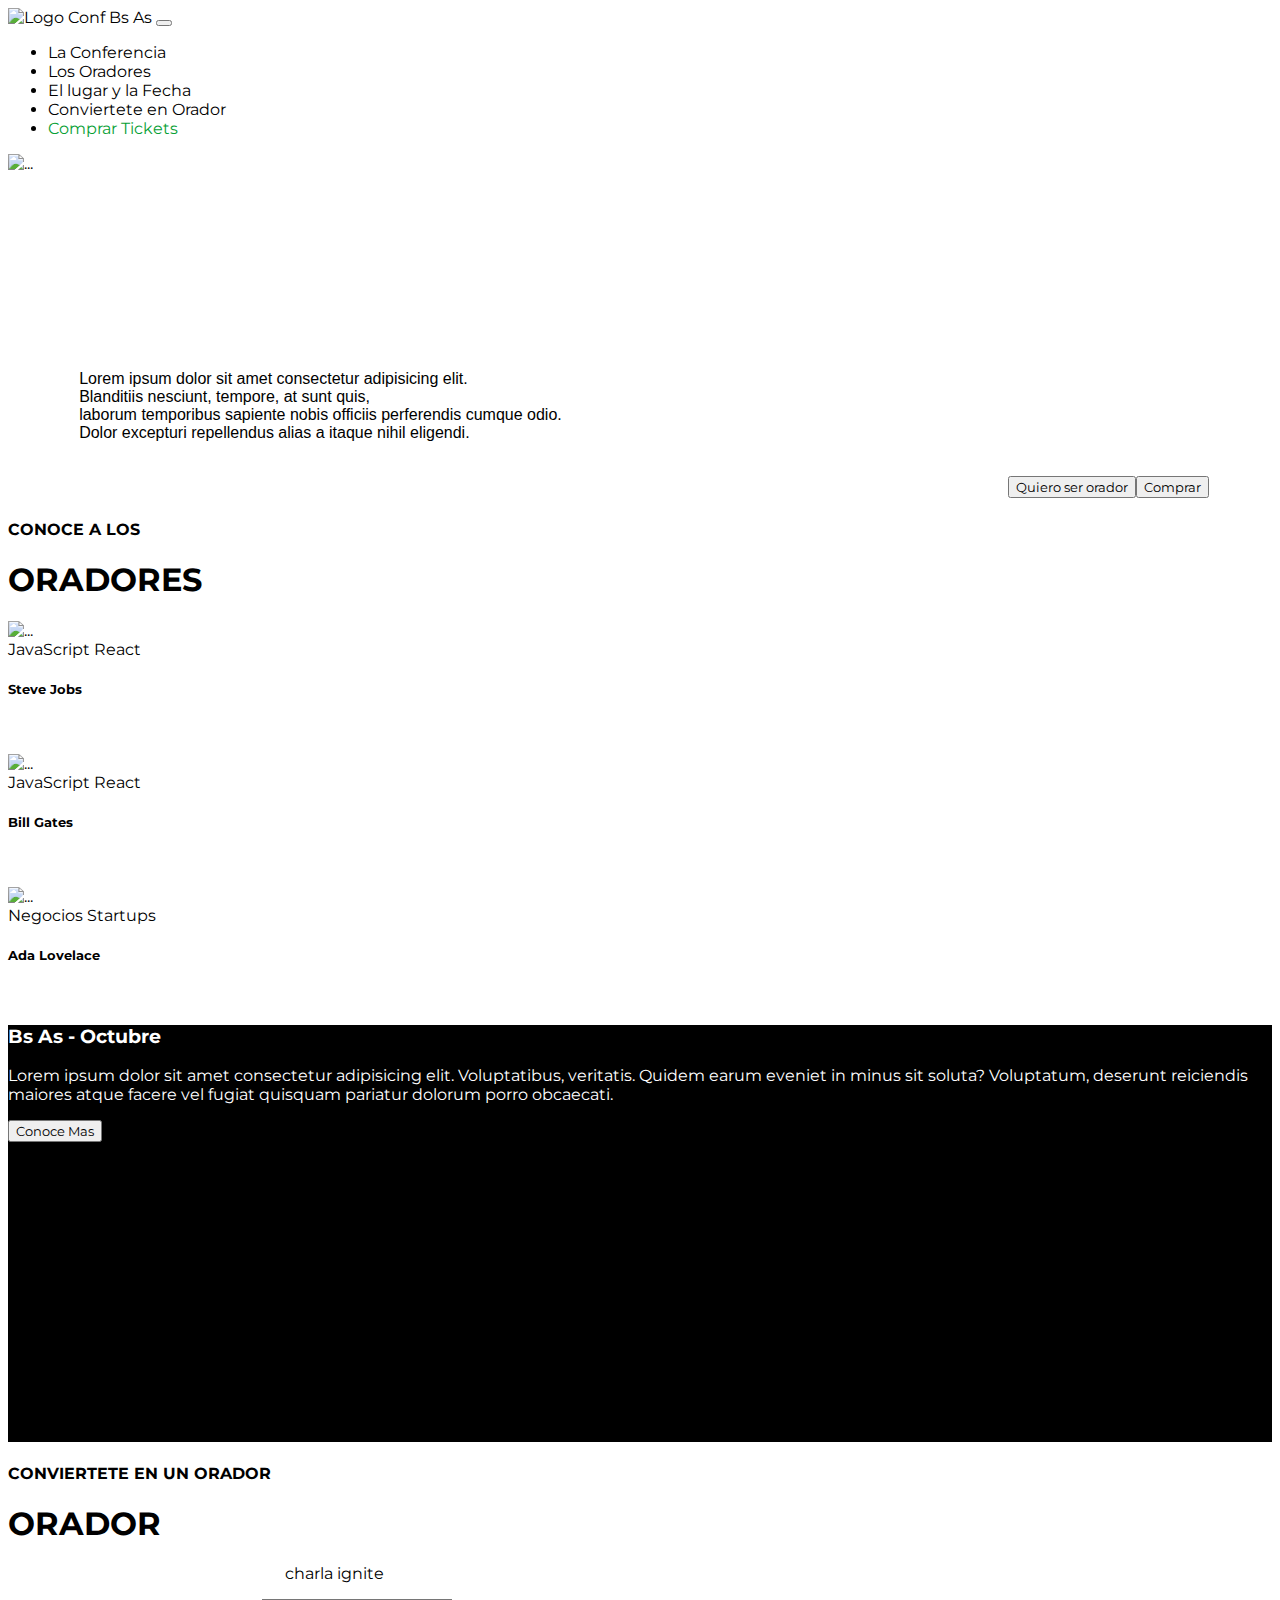
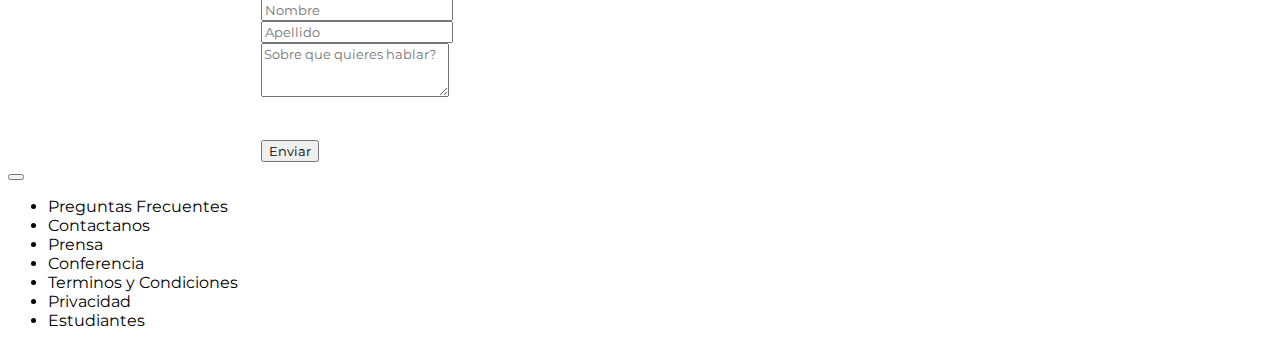
==== index.html @ 33b89969 "arreglo responsive" ====
<!doctype html>
<html lang="en">
  <head>
  <meta charset="utf-8">
  <meta name="viewport" content="width=device-width, initial-scale=1">
  <title>TP Integrador</title>
  <link rel="preconnect" href="https://fonts.googleapis.com">
  <link rel="preconnect" href="https://fonts.gstatic.com" crossorigin>
  <link href="https://fonts.googleapis.com/css2?family=Montserrat:wght@300;400;700&display=swap" rel="stylesheet"> 
  <link href="https://cdn.jsdelivr.net/npm/bootstrap@5.2.1/dist/css/bootstrap.min.css" rel="stylesheet" integrity="sha384-iYQeCzEYFbKjA/T2uDLTpkwGzCiq6soy8tYaI1GyVh/UjpbCx/TYkiZhlZB6+fzT" crossorigin="anonymous">
  <link rel="stylesheet" href="style.css">
  </head> 

  <header><!--Header-->        
    <nav class="navbar navbar-expand-lg bg-secondary">
      <div class="container-fluid ms-3">
          <img src="./Imagenes/codoacodo.png" alt="Logo" width="150" height="80" class="d-inline-block align-text-center "></a>
            <a class="navbar-brand text-white" href="#"> Conf Bs As </a>
          <button class="navbar-toggler" type="button" data-bs-toggle="collapse" data-bs-target="#navbarNav" aria-controls="navbarNav" aria-expanded="false" aria-label="Toggle navigation">
            <span class="navbar-toggler-icon"></span>
          </button>
          <div class="collapse navbar-collapse ms-5 justify-content-around" id="navbarNav">
            <ul class="navbar-nav ">
              <li class="nav-item">
              <a class="nav-link text-light" href="#Conferencia">La Conferencia</a>
              </li>
              <li class="nav-item">
              <a class="nav-link text-center" href="#Oradores">Los Oradores</a>
              </li>
              <li class="nav-item">
              <a class="nav-link text-center" href="" >El lugar y la Fecha</a>
              </li>
              <li class="nav-item">
              <a class="nav-link text-center" href="#Orador">Conviertete en Orador</a>
              </li>
              <li class="nav-item">
              <a class="nav-link text-center" href="#" style="color: rgb(7, 160, 53);">Comprar Tickets</a>
              </li>
            </ul>
          </div>
      </div>
    </nav>
  </header><!--Fin Header-->

  <body>  

    <section>
      <div class="card text-bg-dark">
        <img src="./Imagenes/ba1.jpg" class="card-img" alt="..." >
          <div class="card-img-overlay">
            <p class="card-title text-end mt-5 pad">Conf Bs As</p>
              <pre class="card-text text-end tipo">
                Lorem ipsum dolor sit amet consectetur adipisicing elit. 
                Blanditiis nesciunt, tempore, at sunt quis, 
                laborum temporibus sapiente nobis officiis perferendis cumque odio. 
                Dolor excepturi repellendus alias a itaque nihil eligendi.
              </pre>
              <div class="botones">
                <button type="button" class="btn btn-outline-light">Quiero ser orador</button>
                <button type="button" class="btn btn-success">Comprar</button>
              </div>
          </div>
      </div>
    </section>

    <main class="container mt-4 mb-4"><!--Inicio Main-->
      <section id="Oradores"><!--Inicio Columnas-->
          <h4 class="text-center">CONOCE A LOS</h4>
          <h1 class="text-center">ORADORES</h1>
          <div class="d-flex justify-content-around">
            <div class="row"> <!--Contenedor de tipo Fila-->  
              <div class="col col-md-4"> <!--Columna 1-->
                <div class="card">
                    <img src="./Imagenes/steve.jpg" class="card-img-top" alt="...">
                    <div class="card-body">
                        <span class="badge text-bg-warning">JavaScript</span> <span class="badge text-bg-info">React</span>
                    <h5 class="card-title fw-bold">Steve Jobs</h5>
                    <p class="card-text text-black">Some quick example text to build on the card title and make up the bulk of the card's content.</p>                 
                    </div>
                </div>
              </div> <!--Fin Columna 1--> 
              <div class="col col-md-4"> <!--Columna 2-->
                <div class="card">
                    <img src="./Imagenes/bill.jpg" class="card-img-top" alt="...">
                    <div class="card-body">
                        <span class="badge text-bg-warning">JavaScript</span> <span class="badge text-bg-info">React</span>
                    <h5 class="card-title fw-bold">Bill Gates</h5>
                    <p class="card-text text-black">Some quick example text to build on the card title and make up the bulk of the card's content.</p>        
                    </div>
                </div>
              </div> <!--Fin Columna 2-->  
              <div class="col col-md-4"> <!--Columna 3-->
              <div class="card">
                  <img src="./Imagenes/ada.jpeg" class="card-img-top" alt="...">
                  <div class="card-body">
                      <span class="badge text-bg-info">Negocios</span> <span class="badge text-bg-danger">Startups</span>
                  <h5 class="card-title fw-bold">Ada Lovelace</h5>
                  <p class="card-text text-black">Some quick example text to build on the card title and make up the bulk of the card's content.</p>                  
                  </div>
              </div>
              </div> <!--Fin Columna 3-->
            </div>
          </div>
      </section><!--Fin Columnas--> 
    </main><!--Fin Main-->  

    <section>  <!--Pie de tarjetas-->
      <div class="row conoce" id="Conferencia">
          <div class="col fondo-playa">
          </div>
          <div class="col fondo-gris">
            <h3 class="mt-4" id="Fecha">Bs As - Octubre</h3>
            <p>Lorem ipsum dolor sit amet consectetur adipisicing elit. Voluptatibus, veritatis. Quidem earum eveniet in minus sit soluta? Voluptatum, deserunt reiciendis maiores atque facere vel fugiat quisquam pariatur dolorum porro obcaecati.</p>
            <button type="button" class="btn btn-outline-light Octubre" href="#">Conoce Mas</button>
          </div>
      </div>
    </section> <!--Fin Pie de tarjetas-->

    <section> <!--Formulario-->
        <div class="container-form border">
            <div class="text-center mt-2">
                <h4 id="Orador">CONVIERTETE EN UN ORADOR</h4>
                <h1 class="fw-bolder">ORADOR</h1>
                <p class="text-black">Anotate como orador para dar una <a href=""> charla ignite</a>. Cuentanos de que quieres hablar!</p>
            </div>
            <div class="formulario" >
              <div class="row g-3">
                  <div class="col">
                    <input  type="text" class="form-control" placeholder="Nombre" aria-label="First name">
                  </div>
                  <div class="col">
                    <input type="text" class="form-control" placeholder="Apellido" aria-label="Last name">
                  </div>
              </div>
              <div class="mb-3">
                  <label for="exampleFormControlTextarea1" class="form-label"></label>
                  <textarea class="form-control" id="exampleFormControlTextarea1" placeholder="Sobre que quieres hablar?" rows="3"></textarea>
              </div>
              <p class="recuerda">Recuerda incluir un titulo para tu charla</p>
              <div class="d-grid gap-2">
                  <button class="btn btn-success boton-enviar" type="button">Enviar</button>
                </div>
          </div>
        </div>
    </section><!--Fin Formulario-->

    <footer>
      <nav class="navbar navbar-expand-lg bg-dark p-4">
        <div class="container-fluid ms-3">
            <button class="navbar-toggler" type="button" data-bs-toggle="collapse" data-bs-target="#navbarNav" aria-controls="navbarNav" aria-expanded="false" aria-label="Toggle navigation">
              <span class="navbar-toggler-icon"></span>
            </button>
            <div class="collapse navbar-collapse ms-5 justify-content-around" id="navbarNav">
              <ul class="navbar-nav">
                <li class="nav-item">
                <a class="nav-link text-center text-light" href="#">Preguntas Frecuentes</a>
                </li>
                <li class="nav-item">
                <a class="nav-link text-center text-light" href="#">Contactanos</a>
                </li>
                <li class="nav-item">
                <a class="nav-link text-center text-light" href="#">Prensa</a>
                </li>
                <li class="nav-item">
                <a class="nav-link text-center text-light" href="#">Conferencia</a>
                </li>
                <li class="nav-item">
                <a class="nav-link text-center text-light" href="#">Terminos y Condiciones</a>
                </li>
                <li class="nav-item">
                <a class="nav-link text-center text-light" href="#">Privacidad</a>
                </li>
                <li class="nav-item">
                <a class="nav-link text-center text-light" href="#">Estudiantes</a>
                </li>
              </ul>
            </div>
        </div>
      </nav>
    </footer>

    <!--Inicio Scripts-->
    <!--Bootstrap-->
    <script src="https://cdn.jsdelivr.net/npm/@popperjs/core@2.11.6/dist/umd/popper.min.js" integrity="sha384-oBqDVmMz9ATKxIep9tiCxS/Z9fNfEXiDAYTujMAeBAsjFuCZSmKbSSUnQlmh/jp3" crossorigin="anonymous"></script>
    <script src="https://cdn.jsdelivr.net/npm/bootstrap@5.2.1/dist/js/bootstrap.min.js" integrity="sha384-7VPbUDkoPSGFnVtYi0QogXtr74QeVeeIs99Qfg5YCF+TidwNdjvaKZX19NZ/e6oz" crossorigin="anonymous"></script>
    <!--Font Awesome-->
    <script src="https://kit.fontawesome.com/0020f36898.js" crossorigin="anonymous"></script>
    <!--Fin Scripts-->
  </body>

</html>
---- style.css ----
* {
    font-family: 'Montserrat', sans-serif;
}
a:link { 
    color: black;
    text-decoration: black;
}
a:visited {
    color: black;
    text-decoration: black;
}
a:hover {
    color: black;
    text-decoration: black;
}
a:active {
    color: black;
    text-decoration: black;
}
h3 {
    color: #fff;
}
p {
    color: #fff;
}
.fondo-playa {
    background-image: url('./Imagenes/honolulu.jpg');
    background-size: cover;
    background-position: center;
    margin-top: 20px;
    
}
.fondo-gris {
    background-color: black;
    margin-top: 20px;
}
.Octubre {
    margin-bottom: 300px;
}
.formulario {
    padding: 0 20%;
}
.recuerda {
    font-size: 0.75rem;
    text-align: left;
}
.conoce {
    padding: 0%;
    margin: 0%;
    width: 100%;
}
.pad {
    padding-top: 10%;
    padding-right: 5%;
    font-size: 22px;
    font-weight: bolder;
}
.tipo {
    font-family: 'Segoe UI', Tahoma, Geneva, Verdana, sans-serif;
    padding-right: 5%;
}
.botones {
    display: flex;
    flex-direction: row;
    justify-content: right;
    margin-right: 5%;
}
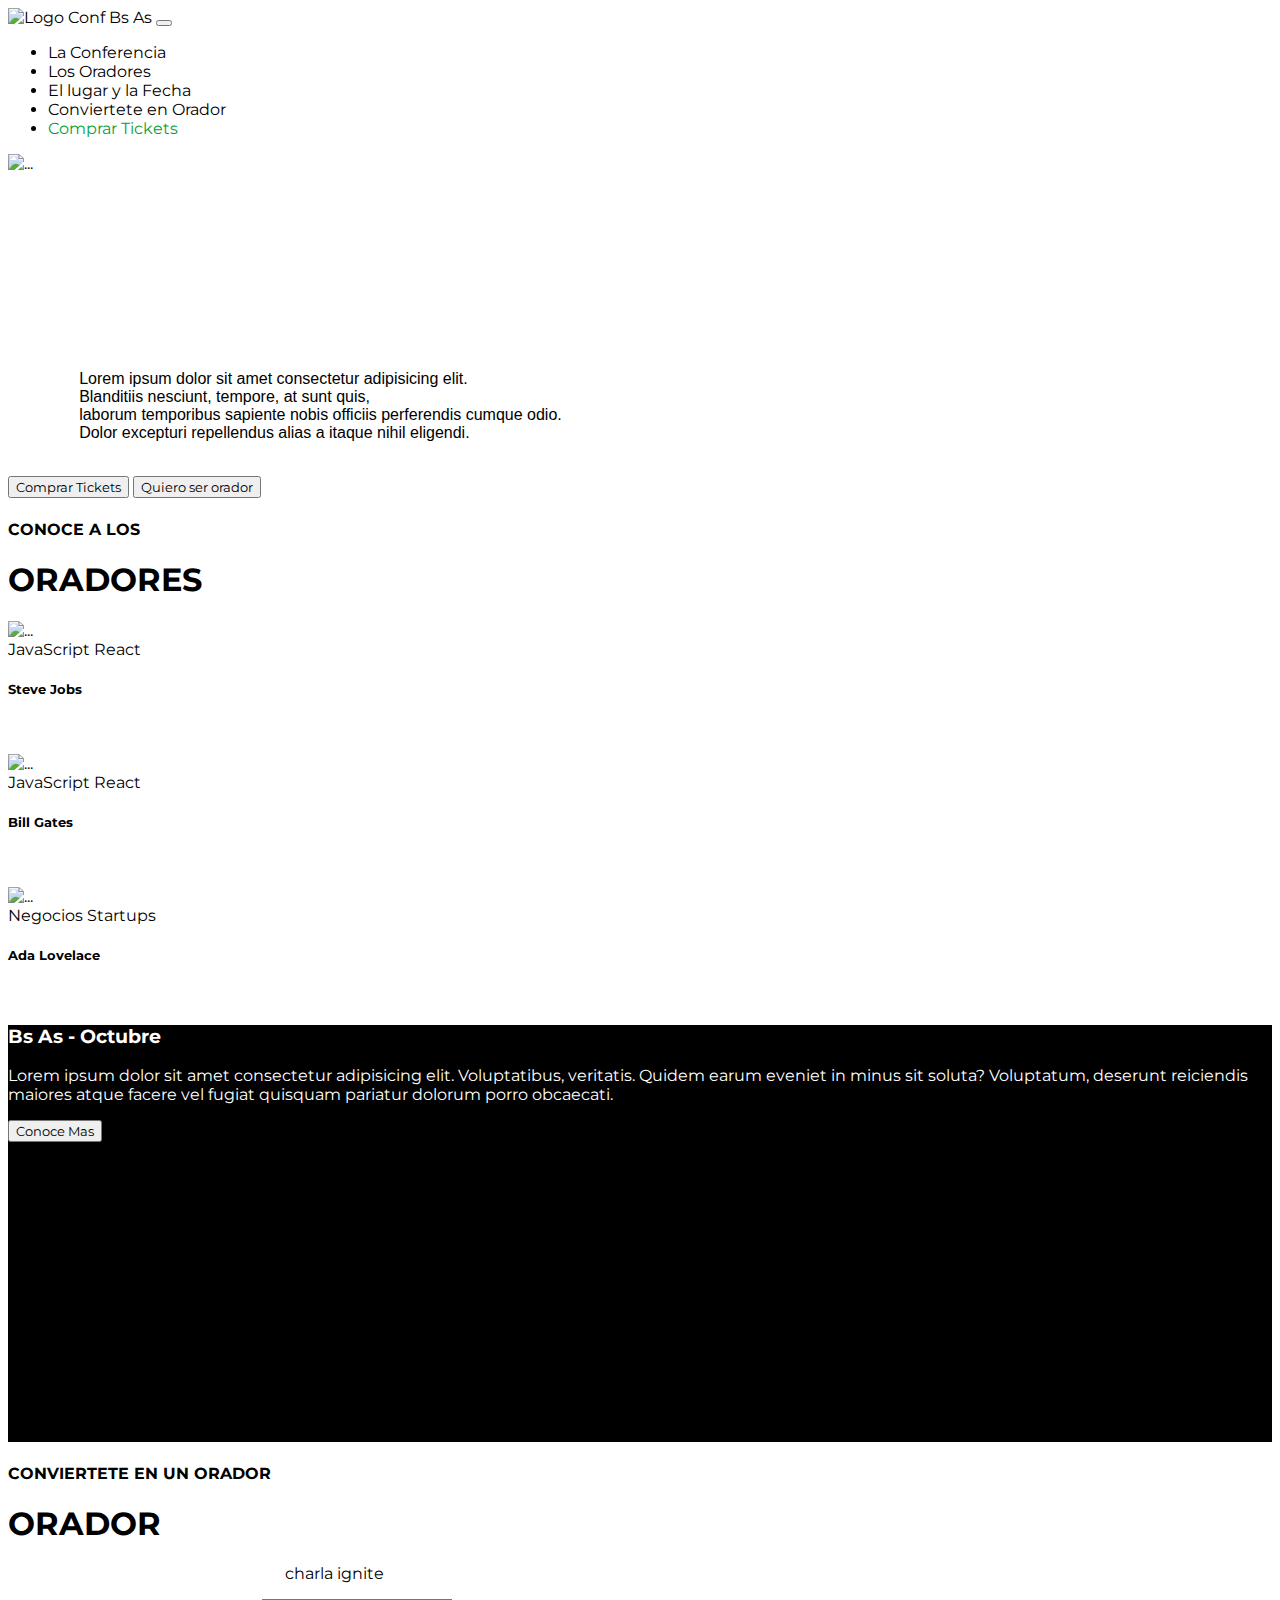
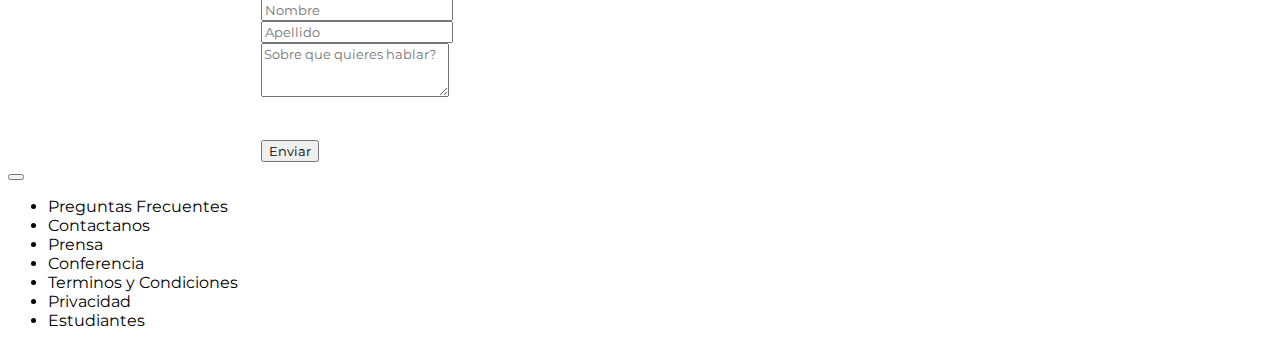
==== commit ca2ce5f0: "arreglo botones" ====
--- a/index.html
+++ b/index.html
@@ -9,20 +9,21 @@
   <link href="https://fonts.googleapis.com/css2?family=Montserrat:wght@300;400;700&display=swap" rel="stylesheet"> 
   <link href="https://cdn.jsdelivr.net/npm/bootstrap@5.2.1/dist/css/bootstrap.min.css" rel="stylesheet" integrity="sha384-iYQeCzEYFbKjA/T2uDLTpkwGzCiq6soy8tYaI1GyVh/UjpbCx/TYkiZhlZB6+fzT" crossorigin="anonymous">
   <link rel="stylesheet" href="style.css">
+  <link rel="stylesheet" href="./estilos.css">
   </head> 
 
   <header><!--Header-->        
     <nav class="navbar navbar-expand-lg bg-secondary">
       <div class="container-fluid ms-3">
           <img src="./Imagenes/codoacodo.png" alt="Logo" width="150" height="80" class="d-inline-block align-text-center "></a>
-            <a class="navbar-brand text-white" href="#"> Conf Bs As </a>
+            <a class="navbar-brand text-white" href="./index.html"> Conf Bs As </a>
           <button class="navbar-toggler" type="button" data-bs-toggle="collapse" data-bs-target="#navbarNav" aria-controls="navbarNav" aria-expanded="false" aria-label="Toggle navigation">
             <span class="navbar-toggler-icon"></span>
           </button>
           <div class="collapse navbar-collapse ms-5 justify-content-around" id="navbarNav">
             <ul class="navbar-nav ">
               <li class="nav-item">
-              <a class="nav-link text-light" href="#Conferencia">La Conferencia</a>
+              <a class="nav-link text-center text-light" href="#Conferencia">La Conferencia</a>
               </li>
               <li class="nav-item">
               <a class="nav-link text-center" href="#Oradores">Los Oradores</a>
@@ -34,7 +35,7 @@
               <a class="nav-link text-center" href="#Orador">Conviertete en Orador</a>
               </li>
               <li class="nav-item">
-              <a class="nav-link text-center" href="#" style="color: rgb(7, 160, 53);">Comprar Tickets</a>
+              <a class="nav-link text-center" href="./tickets.html" style="color: rgb(7, 160, 53);">Comprar Tickets</a>
               </li>
             </ul>
           </div>
@@ -55,10 +56,8 @@
                 laborum temporibus sapiente nobis officiis perferendis cumque odio. 
                 Dolor excepturi repellendus alias a itaque nihil eligendi.
               </pre>
-              <div class="botones">
-                <button type="button" class="btn btn-outline-light">Quiero ser orador</button>
-                <button type="button" class="btn btn-success">Comprar</button>
-              </div>
+                <button type="button" class="btn btn-success float-end me-5">Comprar Tickets</button>
+                <button type="button" class="btn btn-outline-light float-end me-3">Quiero ser orador</button>
           </div>
       </div>
     </section>
